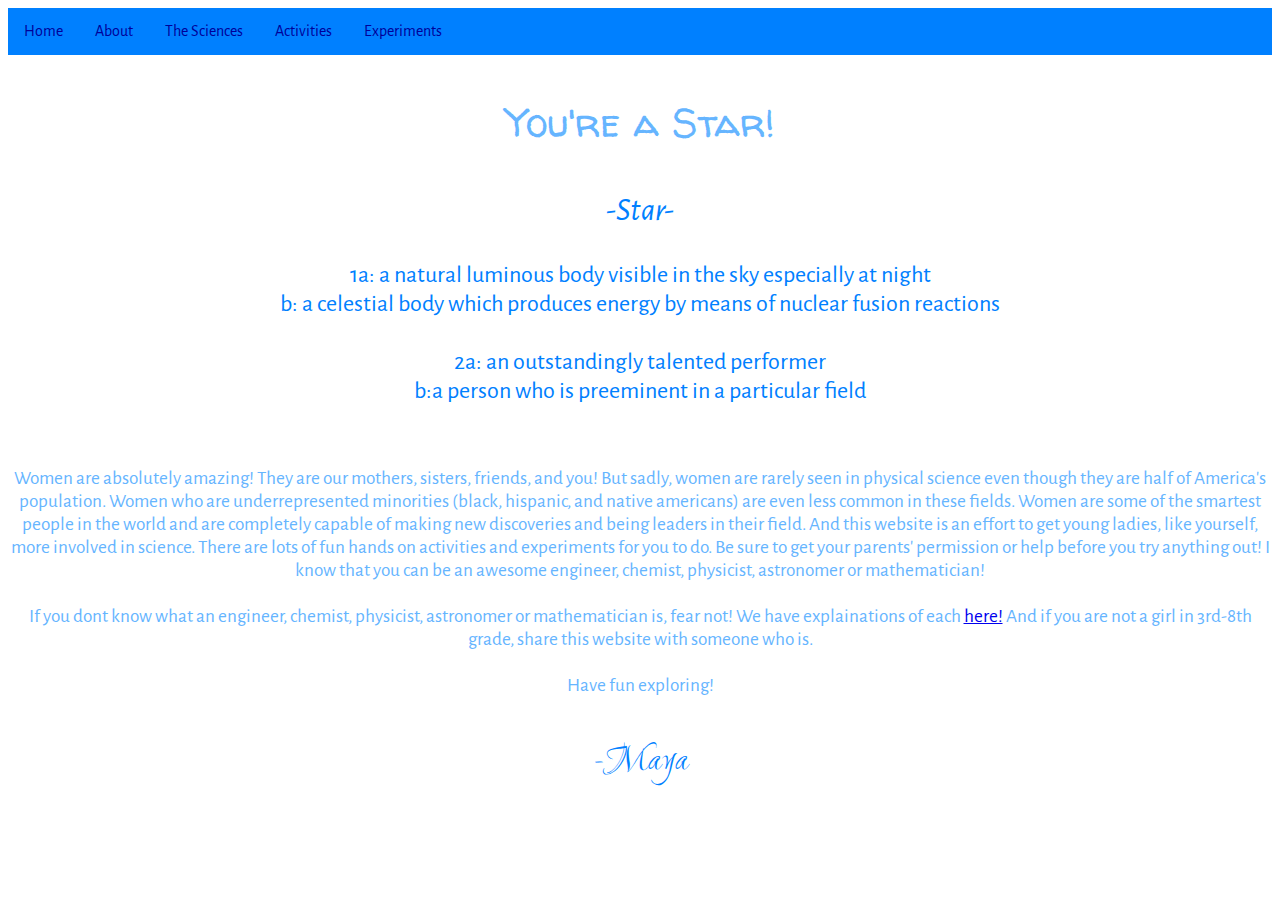
==== about.html @ ea051848 "first commit" ====
<!DOCTYPE html>
<html>
    <head>
        <title> About </title>
        <link rel='stylesheet' href='stylesheet.css' type= 'text/css'>
        <link href='https://fonts.googleapis.com/css?family=Alegreya+Sans:700' rel='stylesheet' type='text/css'>
        <link href='https://fonts.googleapis.com/css?family=Walter+Turncoat' rel='stylesheet' type='text/css'>
        <link href='https://fonts.googleapis.com/css?family=Ruthie' rel='stylesheet' type='text/css'>
    </head>
    <body>
        <nav>
       <ul id="nav">
           <li> <a href="index.html"> Home </a> </li>
           <li> <a href="about.html"> About </a> </li>
           <li> <a href="thesciences.html"> The Sciences </a> </li>
           <li> <a href="activities.html"> Activities </a> </li>
           <li> <a href="experiments.html"> Experiments </a> </li>
       </ul>
       </nav>
        <center> <p id="title"> You're a Star!</p> </center>
        <center> <p id="star"> <em> -Star- </em> </p> </center>
        <center> <p id="def"> 1a:  a natural luminous body visible in the sky especially at night <br>
             b: a celestial body which produces energy by means of nuclear fusion reactions 
<br> <br>
            2a: an outstandingly talented performer <br>
            b:a person who is preeminent in a particular field
        </center>
</p> 
<br> 
<center> <p id="about"> Women are absolutely amazing! They are our mothers, sisters, friends, and you! But sadly, women are rarely seen in physical science even though they are half of America's population. 
Women who are underrepresented minorities (black, hispanic, and native americans) are even less common in these fields. Women are some of the smartest people in the world and are completely capable of making new discoveries and being leaders in their field.  
And this website is an effort to get young ladies, like yourself, more involved in science. There are lots of fun hands on activities and experiments for you to do. Be sure to get your parents' permission or help before
you try anything out! I know that you can be an awesome engineer, chemist, physicist, astronomer or mathematician!
<br> <br> 
If you dont know what an engineer, chemist, physicist, astronomer or mathematician is, fear not! We have explainations of each <a href="thesciences.html"> here!</a> And if you are not a girl in 3rd-8th grade, share this website with
someone who is.
<br> <br>
Have fun exploring! 
<br>
</p>
<p id="signature"> -Maya </p> </center>
</body>
    
</html>
---- stylesheet.css ----
body {
   background-image: url(https://pixabay.com/static/uploads/photo/2014/05/16/09/19/milky-way-345458_960_720.jpg);
   background-size: cover;
   background-repeat: no-repeat;
}

#nav {
    list-style-type: none;
    background-color: #0080ff;
    margin: 0;
    padding: 0;
    overflow: hidden;
}

li {
   float: left; 
}

li a {
    font-family: 'Alegreya Sans', sans-serif;
    display: block;
    text-decoration: none;
    color: #000099;
    text-align: center;
    padding: 14px 16px;
}
li a:hover {
    background-color: #004d99;
    color: #cce6ff;
}

#title {
    font-family: 'Walter Turncoat', cursive;
    color: #66b5ff;
    font-size: 2.5em
}
#subtitle {
   font-family: 'Alegreya Sans', sans-serif;
    font-size: 1.8em;
    color: #66b5ff;
}
#scigirl {
    width: 414px;
    height: 299px;
}
#mind {
    width: 300px;
}
#star {
    font-size: 2em;
    color: #0080ff;
    font-family: 'Alegreya Sans', sans-serif;
}
#def {
    font-size: 1.5em;
    color: #0080ff;
    font-family: 'Alegreya Sans', sans-serif;
}
#about {
    font-size: 1.2em;
    color: #66b5ff;
    font-family: 'Alegreya Sans', sans-serif;
}
#signature {
    font-family: 'Ruthie', cursive;
    color: #0080ff;
    font-size: 2.5em
}
#topics {
    font-size: 1.5em;
    color: #0080ff;
    font-family: 'Alegreya Sans', sans-serif;
}
#thesci {
     font-size: 1.5em;
    color: #66b5ff;
    font-family: 'Alegreya Sans', sans-serif;
}
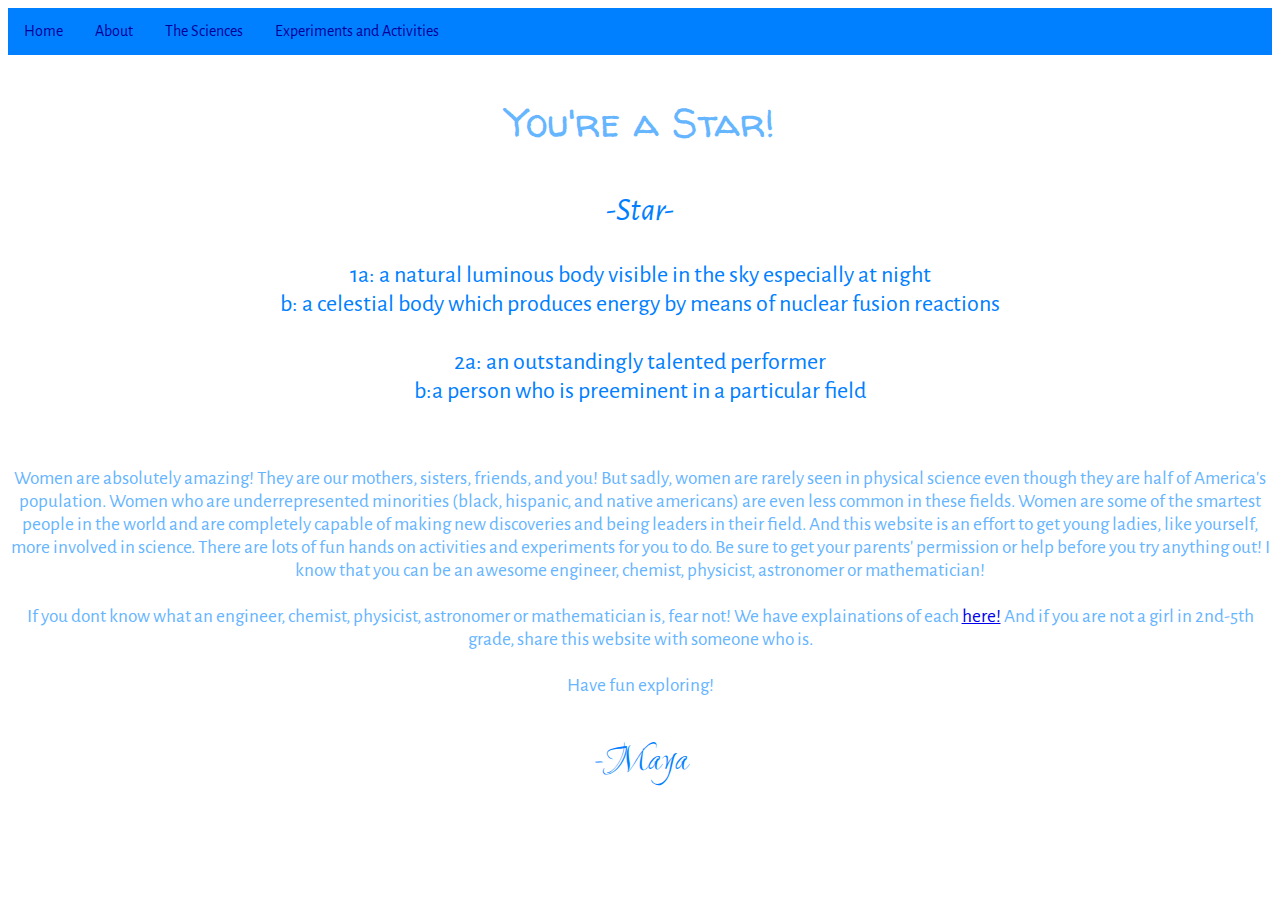
==== commit dbc7892f: "first commit" ====
--- a/about.html
+++ b/about.html
@@ -13,8 +13,7 @@
            <li> <a href="index.html"> Home </a> </li>
            <li> <a href="about.html"> About </a> </li>
            <li> <a href="thesciences.html"> The Sciences </a> </li>
-           <li> <a href="activities.html"> Activities </a> </li>
-           <li> <a href="experiments.html"> Experiments </a> </li>
+           <li> <a href="experiments.html"> Experiments and Activities</a> </li>
        </ul>
        </nav>
         <center> <p id="title"> You're a Star!</p> </center>
@@ -32,7 +31,7 @@
 And this website is an effort to get young ladies, like yourself, more involved in science. There are lots of fun hands on activities and experiments for you to do. Be sure to get your parents' permission or help before
 you try anything out! I know that you can be an awesome engineer, chemist, physicist, astronomer or mathematician!
 <br> <br> 
-If you dont know what an engineer, chemist, physicist, astronomer or mathematician is, fear not! We have explainations of each <a href="thesciences.html"> here!</a> And if you are not a girl in 3rd-8th grade, share this website with
+If you dont know what an engineer, chemist, physicist, astronomer or mathematician is, fear not! We have explainations of each <a href="thesciences.html"> here!</a> And if you are not a girl in 2nd-5th grade, share this website with
 someone who is.
 <br> <br>
 Have fun exploring! 
@@ -40,5 +39,4 @@
 </p>
 <p id="signature"> -Maya </p> </center>
 </body>
-    
 </html>--- a/stylesheet.css
+++ b/stylesheet.css
@@ -76,3 +76,28 @@
     color: #66b5ff;
     font-family: 'Alegreya Sans', sans-serif;
 }
+#math {
+    border-radius: 50%;
+    width:300px;
+    height: 300px;
+}
+#eng {
+    border-radius: 50%;
+    width: 300px;
+    height: 300px;
+}
+#chem {
+    border-radius: 50%;
+    width:300px;
+    height: 300px;
+}
+#physics {
+    border-radius: 50%;
+    width: 300px;
+    height: 300px;
+}
+#astro {
+    border-radius:50%;
+    width: 300px;
+    height: 300px;
+}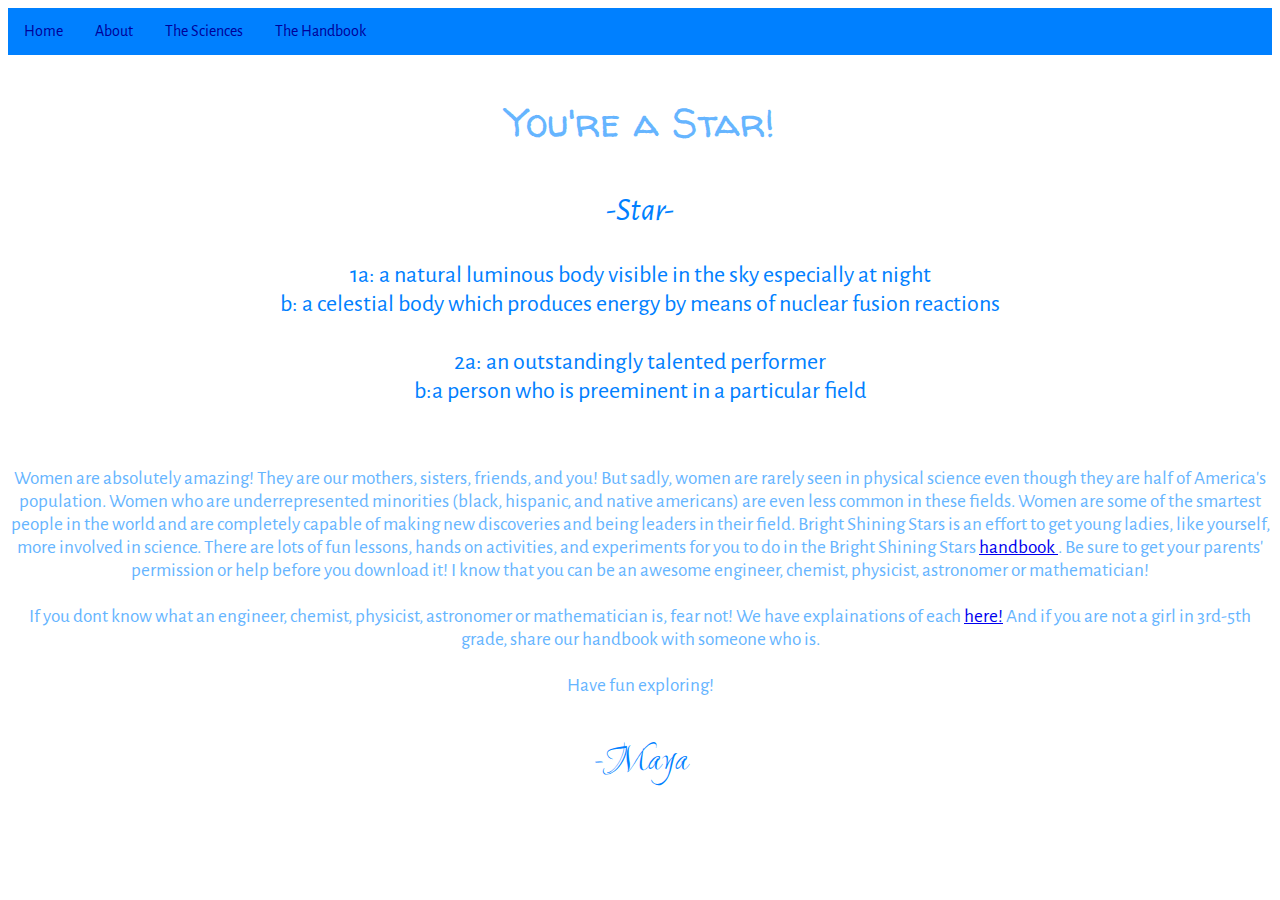
==== commit 54cae9f8: "first commit" ====
--- a/about.html
+++ b/about.html
@@ -13,7 +13,7 @@
            <li> <a href="index.html"> Home </a> </li>
            <li> <a href="about.html"> About </a> </li>
            <li> <a href="thesciences.html"> The Sciences </a> </li>
-           <li> <a href="experiments.html"> Experiments and Activities</a> </li>
+           <li> <a href="thehandbook.html"> The Handbook</a> </li>
        </ul>
        </nav>
         <center> <p id="title"> You're a Star!</p> </center>
@@ -28,10 +28,10 @@
 <br> 
 <center> <p id="about"> Women are absolutely amazing! They are our mothers, sisters, friends, and you! But sadly, women are rarely seen in physical science even though they are half of America's population. 
 Women who are underrepresented minorities (black, hispanic, and native americans) are even less common in these fields. Women are some of the smartest people in the world and are completely capable of making new discoveries and being leaders in their field.  
-And this website is an effort to get young ladies, like yourself, more involved in science. There are lots of fun hands on activities and experiments for you to do. Be sure to get your parents' permission or help before
-you try anything out! I know that you can be an awesome engineer, chemist, physicist, astronomer or mathematician!
+Bright Shining Stars is an effort to get young ladies, like yourself, more involved in science. There are lots of fun lessons, hands on activities, and experiments for you to do in the Bright Shining Stars <a href= "handbook.html"> handbook </a>.  Be sure to get your parents' permission or help before
+you download it! I know that you can be an awesome engineer, chemist, physicist, astronomer or mathematician!
 <br> <br> 
-If you dont know what an engineer, chemist, physicist, astronomer or mathematician is, fear not! We have explainations of each <a href="thesciences.html"> here!</a> And if you are not a girl in 2nd-5th grade, share this website with
+If you dont know what an engineer, chemist, physicist, astronomer or mathematician is, fear not! We have explainations of each <a href="thesciences.html"> here!</a> And if you are not a girl in 3rd-5th grade, share our handbook with
 someone who is.
 <br> <br>
 Have fun exploring! 
--- a/stylesheet.css
+++ b/stylesheet.css
@@ -100,4 +100,17 @@
     border-radius:50%;
     width: 300px;
     height: 300px;
+}
+#handbook {
+    font-size: 1.5em;
+    color: #0080ff;
+    font-family: 'Alegreya Sans', sans-serif;
+}
+#download {
+     font-size: 1.5em;
+    color: #66b5ff;
+    font-family: 'Alegreya Sans', sans-serif;
+} 
+#arrow {
+    height: 300px;
 }